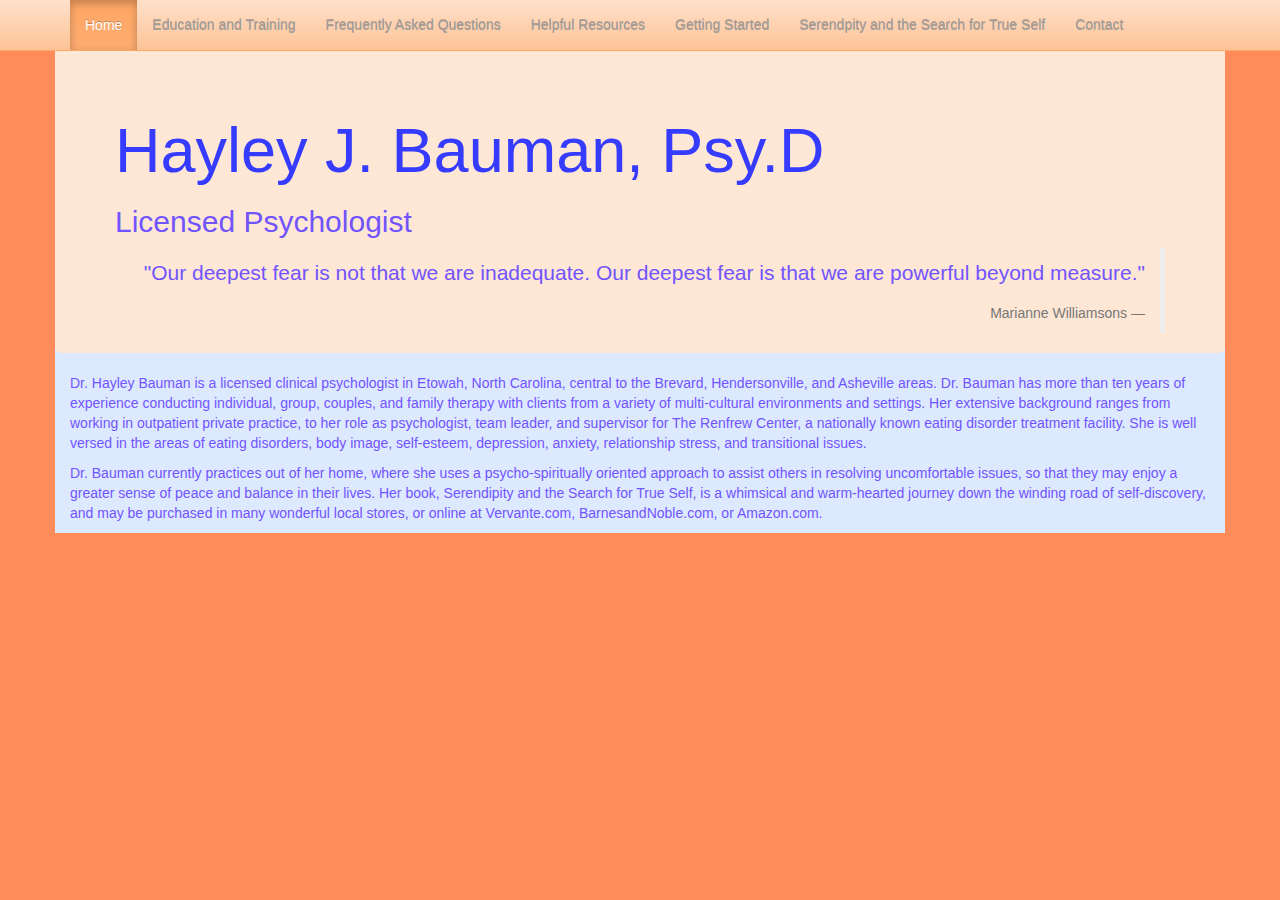
==== index.html @ 9b92bba9 "Initial site redesig" ====
<!DOCTYPE html>
<html lang="en">
  <head>
    <meta charset="utf-8">
    <meta http-equiv="X-UA-Compatible" content="IE=edge">
    <meta name="viewport" content="width=device-width, initial-scale=1">
    <meta name="description" content="">
    <meta name="author" content="">
    <link rel="icon" href="../../favicon.ico">

    <title>Theme Template for Bootstrap</title>

    <link rel="stylesheet" href="/bootstrap/css/bootstrap.min.css">
    <link rel="stylesheet" href="/bootstrap/css/bootstrap-theme.min.css">
    <link rel="stylesheet" href="/site.css">

    <!-- HTML5 shim and Respond.js for IE8 support of HTML5 elements and media queries -->
    <!--[if lt IE 9]>
      <script src="https://oss.maxcdn.com/html5shiv/3.7.2/html5shiv.min.js"></script>
      <script src="https://oss.maxcdn.com/respond/1.4.2/respond.min.js"></script>
    <![endif]-->
  </head>

  <body role="document">

    <!-- Fixed navbar -->
    <nav class="navbar navbar-inverse navbar-fixed-top" role="navigation">
      <div class="container">
        <div class="navbar-header">
          <button type="button" class="navbar-toggle collapsed" data-toggle="collapse" data-target="#navbar" aria-expanded="false" aria-controls="navbar">
            <span class="sr-only">Toggle navigation</span>
            <span class="icon-bar"></span>
            <span class="icon-bar"></span>
            <span class="icon-bar"></span>
          </button>
        </div>
        <div id="navbar" class="navbar-collapse collapse">
          <ul class="nav navbar-nav">
            <li class="active"><a href="#">Home</a></li>
            <li><a href="/educationandtraining.html">Education and Training</a></li>
            <li><a href="/frequentlyaskedquestions.html">Frequently Asked Questions</a></li>
            <li><a href="/psychologyresources.html">Helpful Resources</a></li>
            <li><a href="/gettingstarted.html">Getting Started</a></li>
            <li><a href="/serendipity_and_the_search_for_true_self.html">Serendpity and the Search for True Self</a></li>
            <li><a href="/contact.html">Contact</a></li>
          </ul>
        </div><!--/.nav-collapse -->
      </div>
    </nav>

    <div class="container theme-showcase text-block" role="main">
      <div class="row">
        <div class="col-sm-12 jumbotron">
          <div class="jumbotron">
            <h1>Hayley J. Bauman, Psy.D</h1>
            <h2>Licensed Psychologist</h2>
            <blockquote class="blockquote-reverse">
              <p>"Our deepest fear is not that we are inadequate. Our deepest fear is that we are powerful beyond measure."</p>
              <footer>Marianne Williamsons</footer>
            </blockquote>
          </div>
        </div>
      </div>
      <div class="row">
        <div class="col-sm-12">
          <p>Dr. Hayley Bauman is a licensed clinical psychologist in Etowah, North Carolina, central to the Brevard, Hendersonville, and Asheville areas. Dr. Bauman has more than ten years of experience conducting individual, group, couples, and family therapy with clients from a variety of multi-cultural environments and settings. Her extensive background ranges from working in outpatient private practice, to her role as psychologist, team leader, and supervisor for The Renfrew Center, a nationally known eating disorder treatment facility. She is well versed in the areas of eating disorders, body image, self-esteem, depression, anxiety, relationship stress, and transitional issues.</p>

          <p>Dr. Bauman currently practices out of her home, where she uses a psycho-spiritually oriented approach to assist others in resolving uncomfortable issues, so that they may enjoy a greater sense of peace and balance in their lives. Her book, Serendipity and the Search for True Self, is a whimsical and warm-hearted journey down the winding road of self-discovery, and may be purchased in many wonderful local stores, or online at Vervante.com, BarnesandNoble.com, or Amazon.com.</p>
          
        </div>
      </div>


      

    </div> <!-- /container -->


    <!-- Bootstrap core JavaScript
    ================================================== -->
    <!-- Placed at the end of the document so the pages load faster -->
    <script src="https://ajax.googleapis.com/ajax/libs/jquery/1.11.1/jquery.min.js"></script>
    <script src="/bootstrap/js/bootstrap.min.js"></script>
    
  </body>
</html>
---- site.css ----
.row{
	background-color: #dde9ff;
}
.col-sm-12.jumbotron{
	padding-left: 0px;
	padding-right: 0px;
}
.jumbotron {
	margin-bottom: 20px;
	padding-bottom: 0px;
}
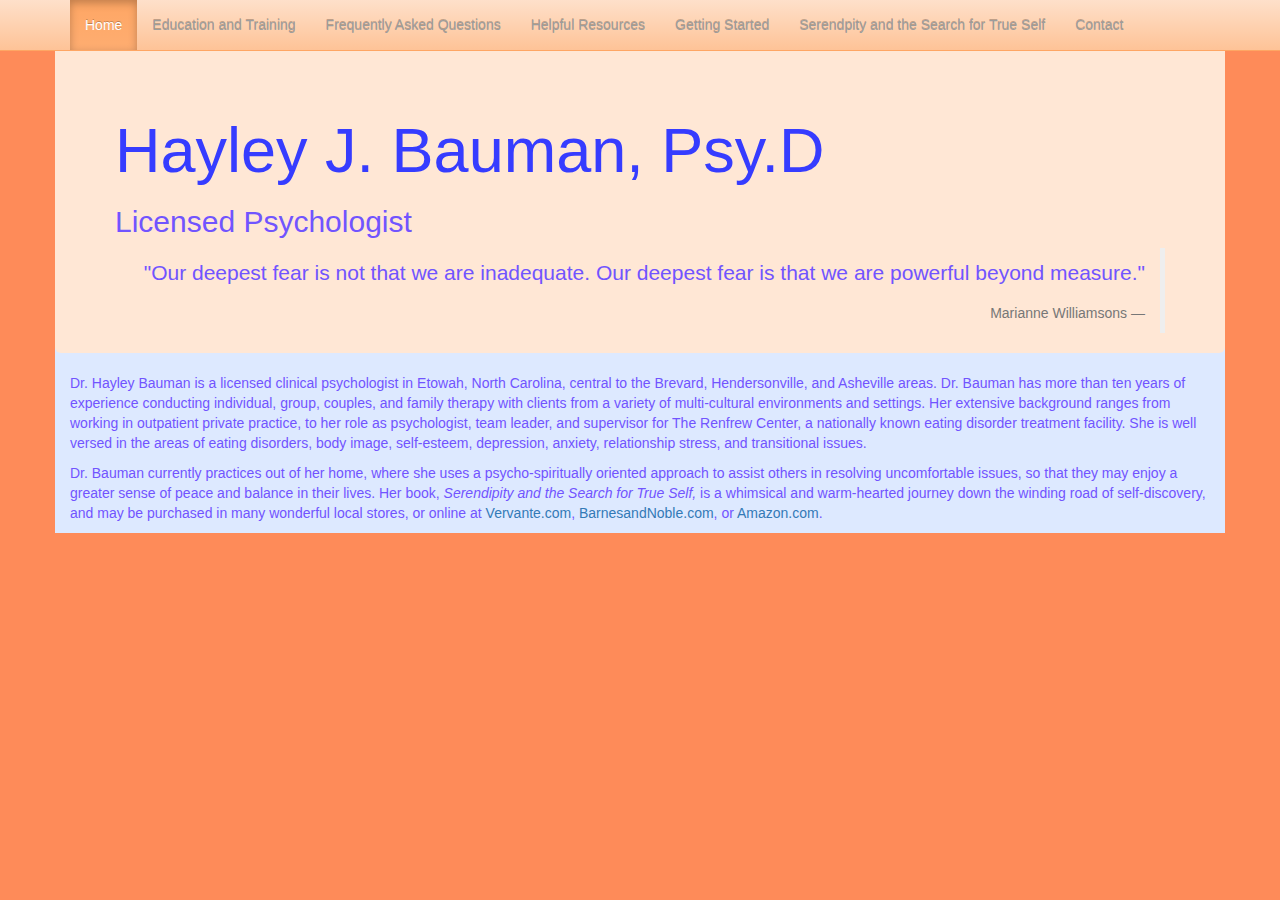
==== commit ed97eee6: "Added google analytics code" ====
--- a/index.html
+++ b/index.html
@@ -4,11 +4,10 @@
     <meta charset="utf-8">
     <meta http-equiv="X-UA-Compatible" content="IE=edge">
     <meta name="viewport" content="width=device-width, initial-scale=1">
-    <meta name="description" content="">
-    <meta name="author" content="">
-    <link rel="icon" href="../../favicon.ico">
+    <meta name="description" content="Psychologist in Hendersonville North Carolina, near Etowah North Carolina, Asheville North Carolina and Brevard North Carolina Psychologist in Hendersonville, North Carolina">
+    <meta name="author" content="Dr. Hayley Bauman">
 
-    <title>Theme Template for Bootstrap</title>
+    <title>Psychologist - Asheville - Hendersonville - North Carolina - Hayley J. Bauman, Psy.D - Therapy - Etowah - Brevard</title>
 
     <link rel="stylesheet" href="/bootstrap/css/bootstrap.min.css">
     <link rel="stylesheet" href="/bootstrap/css/bootstrap-theme.min.css">
@@ -65,7 +64,8 @@
         <div class="col-sm-12">
           <p>Dr. Hayley Bauman is a licensed clinical psychologist in Etowah, North Carolina, central to the Brevard, Hendersonville, and Asheville areas. Dr. Bauman has more than ten years of experience conducting individual, group, couples, and family therapy with clients from a variety of multi-cultural environments and settings. Her extensive background ranges from working in outpatient private practice, to her role as psychologist, team leader, and supervisor for The Renfrew Center, a nationally known eating disorder treatment facility. She is well versed in the areas of eating disorders, body image, self-esteem, depression, anxiety, relationship stress, and transitional issues.</p>
 
-          <p>Dr. Bauman currently practices out of her home, where she uses a psycho-spiritually oriented approach to assist others in resolving uncomfortable issues, so that they may enjoy a greater sense of peace and balance in their lives. Her book, Serendipity and the Search for True Self, is a whimsical and warm-hearted journey down the winding road of self-discovery, and may be purchased in many wonderful local stores, or online at Vervante.com, BarnesandNoble.com, or Amazon.com.</p>
+          <p>Dr. Bauman currently practices out of her home, where she uses a psycho-spiritually oriented approach to assist others in resolving uncomfortable issues, so that they may enjoy a greater sense of peace and balance in their lives. Her book, 
+          <em>Serendipity and the Search for True Self,</em> is a whimsical and warm-hearted journey down the winding road of self-discovery, and may be purchased in many wonderful local stores, or online at <a href="http://store.vervante.com/c/v/V4081308950.html">Vervante.com</a>, <a href="http://search.barnesandnoble.com/Hayley-J-Bauman/e/9781607027676">BarnesandNoble.com</a>, or <a href="http://www.amazon.com/Serendipity-Search-Psy-D-Hayley-Bauman/dp/1607027674">Amazon.com</a>.</p>
           
         </div>
       </div>
@@ -81,6 +81,15 @@
     <!-- Placed at the end of the document so the pages load faster -->
     <script src="https://ajax.googleapis.com/ajax/libs/jquery/1.11.1/jquery.min.js"></script>
     <script src="/bootstrap/js/bootstrap.min.js"></script>
-    
+    <script>
+  (function(i,s,o,g,r,a,m){i['GoogleAnalyticsObject']=r;i[r]=i[r]||function(){
+  (i[r].q=i[r].q||[]).push(arguments)},i[r].l=1*new Date();a=s.createElement(o),
+  m=s.getElementsByTagName(o)[0];a.async=1;a.src=g;m.parentNode.insertBefore(a,m)
+  })(window,document,'script','//www.google-analytics.com/analytics.js','ga');
+
+  ga('create', 'UA-368436-5', 'auto');
+  ga('send', 'pageview');
+
+</script>
   </body>
 </html>
